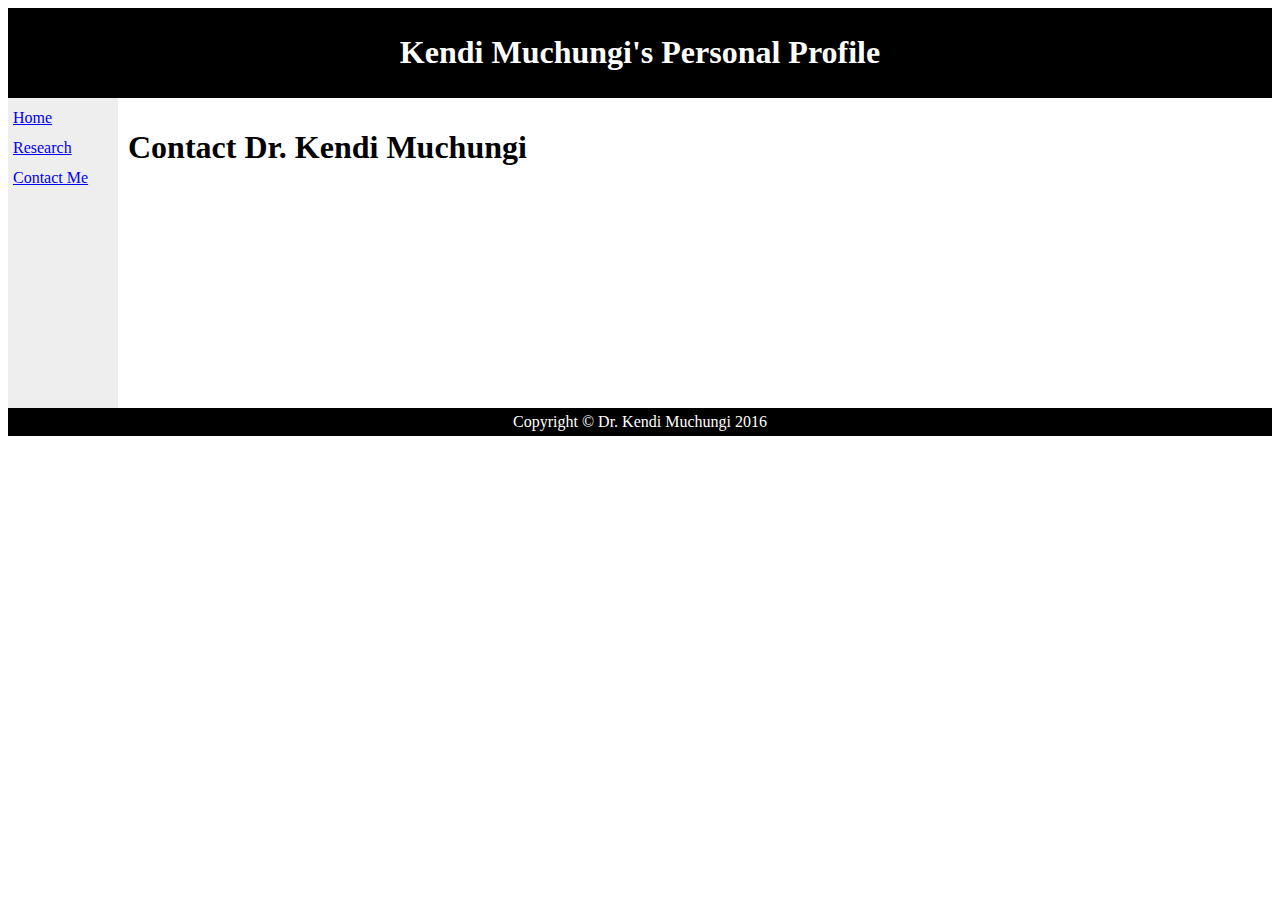
==== contact.html @ 9397d0aa "Create contact.html" ====
<!DOCTYPE html>
<html>

      <head>
            <title>Contact Kendi Muchungi</title>
            <style>	
                  header { 
                      background-color:black;
                      color:white;
                      text-align:center;
                      padding:5px;	 
                  }
                  nav {	
                      line-height:30px;
                      background-color:#eeeeee;
                      height:300px;
                      width:100px;
                      float:left;
                      padding:5px;	      
                  }
                  section {	
                      width:75%;
                      float:left;
                      padding:10px;	 	 
                  }
                  footer { 
                      background-color:black;
                      color:white;
                      clear:both;
                      text-align:center;
                      padding:5px;	 	 
                  }
            </style>
      </head>
      
      <body>
      <header>
      <h1>Kendi Muchungi's Personal Profile</h1>
      </header>
      
      <nav>	
      <a href=”index.html”>Home</a>		<br>
      <a href=”research.html”>Research</a>	<br>
      <a href=”contact.html”>Contact Me</a>	<br>
      </nav>
    
      <section>
            <h1>Contact Dr. Kendi Muchungi</h1>
            
      </section>
      
      <footer>	
      Copyright © Dr. Kendi Muchungi 2016
      </footer>

      </body>
</html>
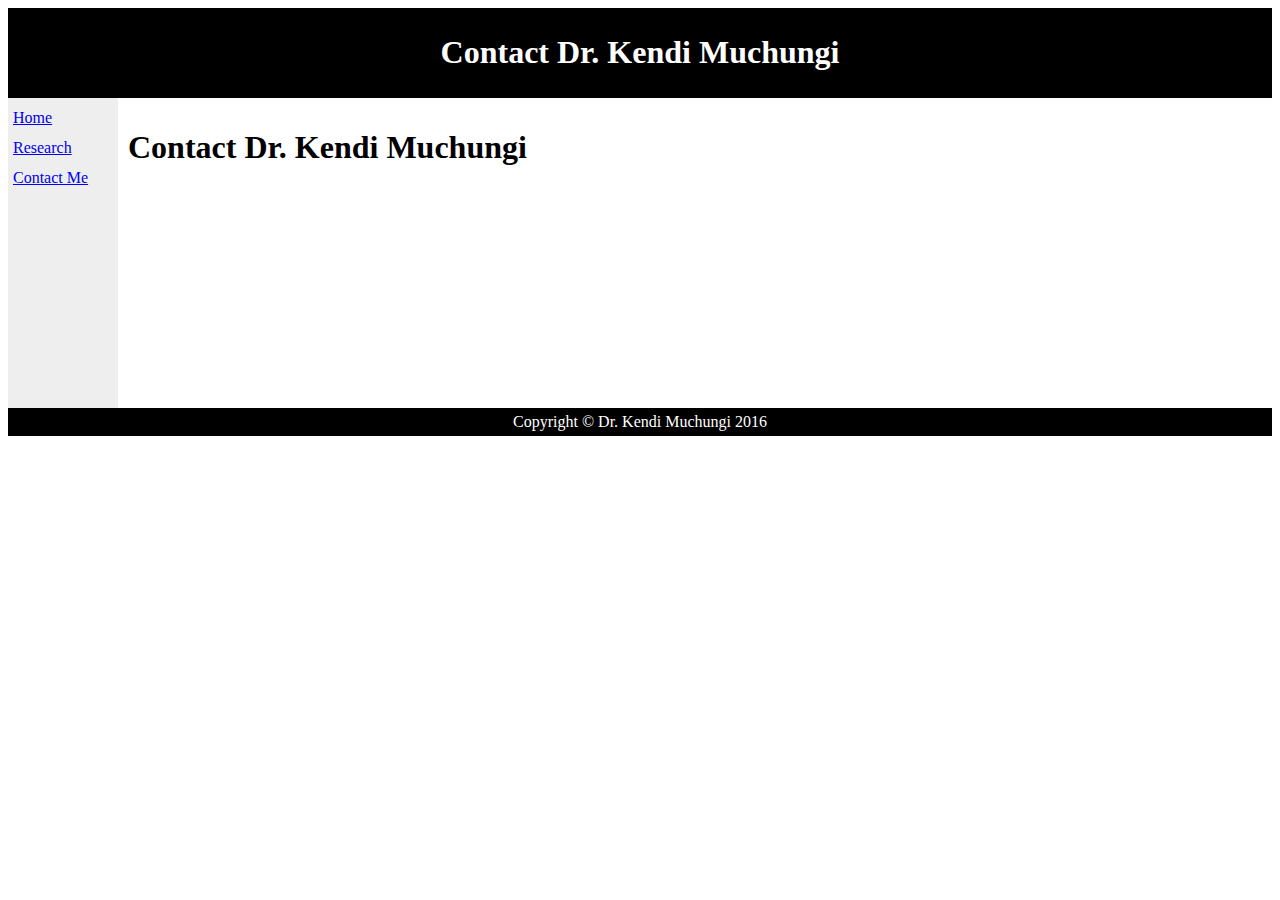
==== commit f03415e2: "Update contact.html" ====
--- a/contact.html
+++ b/contact.html
@@ -35,13 +35,13 @@
       
       <body>
       <header>
-      <h1>Kendi Muchungi's Personal Profile</h1>
+            <h1>Contact Dr. Kendi Muchungi</h1>
       </header>
       
       <nav>	
-      <a href=”index.html”>Home</a>		<br>
-      <a href=”research.html”>Research</a>	<br>
-      <a href=”contact.html”>Contact Me</a>	<br>
+            <a href="index.html">Home</a><br>
+            <a href="research.html">Research</a><br>
+            <a href="contact.html">Contact Me</a><br>
       </nav>
     
       <section>
@@ -55,3 +55,4 @@
 
       </body>
 </html>
+ 
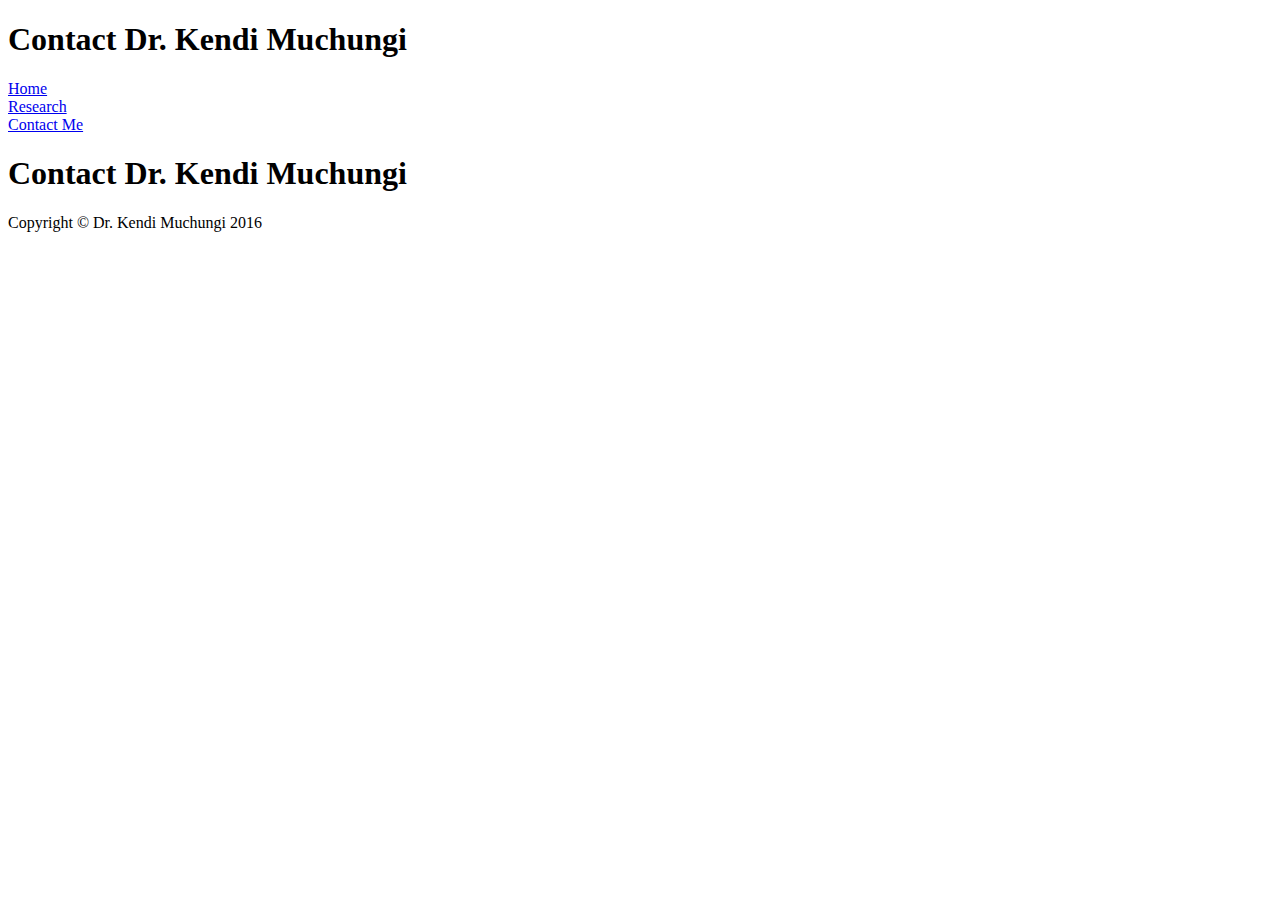
==== commit 1df38172: "Update contact.html" ====
--- a/contact.html
+++ b/contact.html
@@ -3,34 +3,7 @@
 
       <head>
             <title>Contact Kendi Muchungi</title>
-            <style>	
-                  header { 
-                      background-color:black;
-                      color:white;
-                      text-align:center;
-                      padding:5px;	 
-                  }
-                  nav {	
-                      line-height:30px;
-                      background-color:#eeeeee;
-                      height:300px;
-                      width:100px;
-                      float:left;
-                      padding:5px;	      
-                  }
-                  section {	
-                      width:75%;
-                      float:left;
-                      padding:10px;	 	 
-                  }
-                  footer { 
-                      background-color:black;
-                      color:white;
-                      clear:both;
-                      text-align:center;
-                      padding:5px;	 	 
-                  }
-            </style>
+            <link rel="stylesheet" href="styles.css">
       </head>
       
       <body>
